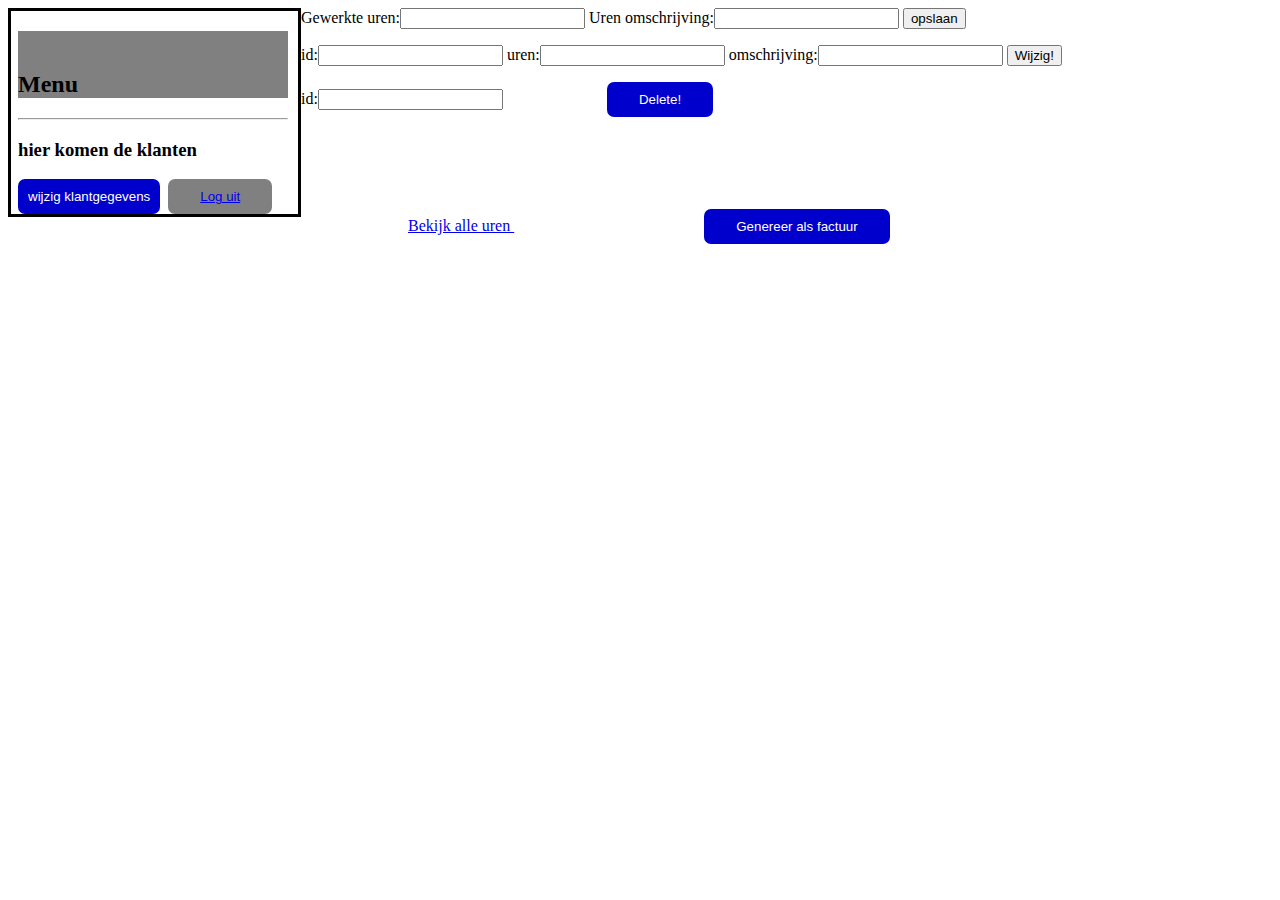
==== src/main/webapp/hoofdscherm.html @ 69233a72 "toevoegingen" ====
<!DOCTYPE html>
<html lang="en">
<head>
    <meta charset="UTF-8">
    <link rel="stylesheet" href="css/hoofdscherm.css"/>
    <title>Factuur</title>

    <script src="https://code.jquery.com/jquery-3.5.1.slim.min.js" integrity="sha384-DfXdz2htPH0lsSSs5nCTpuj/zy4C+OGpamoFVy38MVBnE+IbbVYUew+OrCXaRkfj" crossorigin="anonymous"></script>
    <script src="//code.jquery.com/jquery-1.10.2.js"></script>
</head>
<body>
<aside>
    <h2>Menu</h2>
    <hr/>
    <h3>hier komen de klanten</h3>
    <article>
        <input type="submit" value="wijzig klantgegevens" id="wijzig klant gegevens" />&nbsp;
        <button type="button" id="uitloggen"> <a href="index.html">Log uit</a></button>&nbsp;

    </article>
</aside>

<form id="POSTurenform">
    <label for="uren">Gewerkte uren:<input type="number" id="uren" name="uren"/></label>
    <label for="omschrijving">Uren omschrijving:<input type="text" id="omschrijving" name="omschrijving"/></label>
    <input type="button" id="post" value="opslaan">

    <p id="postUren"></p>

</form>

<form id="PUTurenform">
    <label for="putid">id:<input type="text" id="putid" name="id"></label>
    <label for="puturen">uren:<input type="number" id="puturen" name="uren"/></label>
    <label for="putomschrijving">omschrijving:<input type="text" id="putomschrijving" name="omschrijving"/></label>
    <input type="button" id="put" value="Wijzig!">

    <p id="putUur"></p>

</form>

<form id="DELETEurenform">
    <label for="deleteid">id:<input type="number" id="deleteid" name="deleteid"></label>
    <input type="button" id="delete" value="Delete!">

    <p id="deleteUur"></p>

</form>

<section>
    <a href="/rest/uren">Bekijk alle uren </a>

    &nbsp;&nbsp;&nbsp;&nbsp;&nbsp;&nbsp;&nbsp;&nbsp;&nbsp;&nbsp;&nbsp;&nbsp;&nbsp;&nbsp;&nbsp;&nbsp;&nbsp;&nbsp;&nbsp;&nbsp;&nbsp;&nbsp;&nbsp;&nbsp;&nbsp;&nbsp;&nbsp;&nbsp;&nbsp;&nbsp;&nbsp;&nbsp;&nbsp;&nbsp;
    <button id="genereer factuur" onclick="Export2Doc('exportContent');">Genereer als factuur</button> &nbsp;&nbsp;&nbsp;&nbsp;&nbsp;&nbsp;&nbsp;&nbsp;
    <div id="exportContent">
        <p class="hide-me">
        </p>
<!--        <p id="pakketje">-->
    </div>
</section>

<script type="text/javascript" src="js/hoofdscherm.js"></script>
---- src/main/webapp/css/hoofdscherm.css ----
aside {
    width: 270px;
    float: left;
    background-color: white;
    border-style: solid;
    padding-right: 10px;
    padding-left: 7px;
}

h2{
    background-color: grey;
    padding-top: 40px;
}
hr{
    color: black;
}
section{
    margin-left: 400px;
    margin-top: 100px;
}

#uitloggen{
    background-color: gray;
    border: none;
    color: green;
    padding: 10px 32px;
    text-align: center;
    text-decoration: none;
    display: inline-block;
    border-radius: 7px;
    cursor: pointer;

}
#wijzig\ klant\ gegevens{
    background-color: mediumblue;
    border: none;
    color: white;
    padding: 10px 10px;
    text-align: center;
    text-decoration: none;
    display: inline-block;
    border-radius: 7px;
    cursor: pointer;
}
#bekijk\ alle\ uren{
    background-color: mediumblue;
    border: none;
    color: white;
    padding: 10px 32px;
    text-align: center;
    text-decoration: none;
    display: inline-block;
    border-radius: 7px;
    cursor: pointer;

}
#genereer\ factuur{
    background-color: mediumblue;
    border: none;
    color: white;
    padding: 10px 32px;
    text-align: center;
    text-decoration: none;
    display: inline-block;
    border-radius: 7px;
    cursor: pointer;
    margin-left: 50px;
    margin-top: -200px;
}

/*#postNoJackson{*/
/*    background-color: mediumblue;*/
/*    border: none;*/
/*    color: white;*/
/*    padding: 9px 20px;*/
/*    text-align: center;*/
/*    text-decoration: none;*/
/*    display: inline-block;*/
/*    border-radius: 7px;*/
/*    cursor: pointer;*/
/*    margin-left: 500px;*/
/*    margin-top: 5px;*/
/*    }*/

/*#put{*/
/*    background-color: mediumblue;*/
/*    border: none;*/
/*    color: white;*/
/*    padding: 9px 20px;*/
/*    text-align: center;*/
/*    text-decoration: none;*/
/*    display: inline-block;*/
/*    border-radius: 7px;*/
/*    cursor: pointer;*/
/*    margin-left: 500px;*/
/*    margin-top: -200px;*/
/*}*/
#delete{
    background-color: mediumblue;
    border: none;
    color: white;
    padding: 10px 32px;
    text-align: center;
    text-decoration: none;
    display: inline-block;
    border-radius: 7px;
    cursor: pointer;
    margin-left: 100px;
}

p.hide-me{
    display: none;
}

table{
    border-style: solid;
}
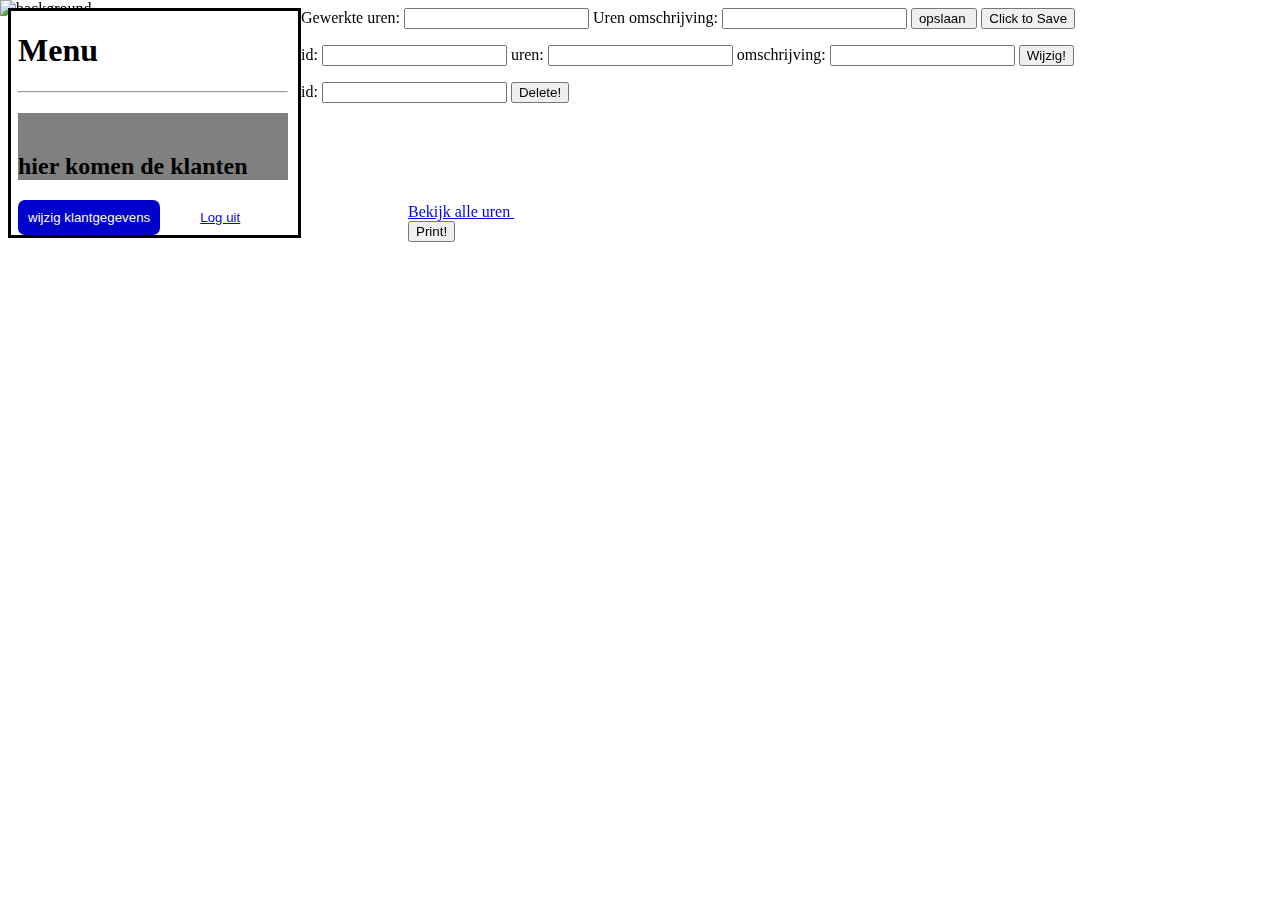
==== commit 5ef435be: "toevoegingen" ====
--- a/src/main/webapp/hoofdscherm.html
+++ b/src/main/webapp/hoofdscherm.html
@@ -9,55 +9,88 @@
     <script src="//code.jquery.com/jquery-1.10.2.js"></script>
 </head>
 <body>
-<aside>
-    <h2>Menu</h2>
-    <hr/>
-    <h3>hier komen de klanten</h3>
-    <article>
-        <input type="submit" value="wijzig klantgegevens" id="wijzig klant gegevens" />&nbsp;
-        <button type="button" id="uitloggen"> <a href="index.html">Log uit</a></button>&nbsp;
+    <aside>
+        <h1>Menu</h1>
+        <hr/>
+        <h2>hier komen de klanten</h2>
+        <article>
+            <input type="submit" value="wijzig klantgegevens" id="wijzig klant gegevens" />&nbsp;
+            <button type="button" id="uitloggen"> <a href="index.html">Log uit</a></button>&nbsp;
+        </article>
+    </aside>
 
-    </article>
-</aside>
+    <div>
+        <img src="background1.jpg" alt="background" id="backgroundImage">
+    </div>
 
-<form id="POSTurenform">
-    <label for="uren">Gewerkte uren:<input type="number" id="uren" name="uren"/></label>
-    <label for="omschrijving">Uren omschrijving:<input type="text" id="omschrijving" name="omschrijving"/></label>
-    <input type="button" id="post" value="opslaan">
 
-    <p id="postUren"></p>
+    <form id="POSTurenform">
+        <label for="uren" >Gewerkte uren:</label>
+        <input type="number" id="uren" name="uren"/>
+        <label for="omschrijving" >Uren omschrijving:</label>
+        <input type="text" id="omschrijving" name="omschrijving"/>
+        <input type="button" id="post" value="opslaan ">
+        <button type="button" onclick="saveDynamicDataToFile();">Click to Save</button>
 
-</form>
+        <p id="postUren"></p>
 
-<form id="PUTurenform">
-    <label for="putid">id:<input type="text" id="putid" name="id"></label>
-    <label for="puturen">uren:<input type="number" id="puturen" name="uren"/></label>
-    <label for="putomschrijving">omschrijving:<input type="text" id="putomschrijving" name="omschrijving"/></label>
-    <input type="button" id="put" value="Wijzig!">
+    </form>
 
-    <p id="putUur"></p>
+    <form id="PUTurenform">
+        <label for="putid">id:</label>
+        <input type="number" id="putid" name="id">
+        <label for="puturen">uren:</label>
+        <input type="number" id="puturen" name="uren"/>
+        <label for="putomschrijving">omschrijving:</label>
+        <input type="text" id="putomschrijving" name="omschrijving"/>
+        <input type="button" id="put" value="Wijzig!">
 
-</form>
+        <p id="putUur"></p>
 
-<form id="DELETEurenform">
-    <label for="deleteid">id:<input type="number" id="deleteid" name="deleteid"></label>
-    <input type="button" id="delete" value="Delete!">
+    </form>
 
-    <p id="deleteUur"></p>
+    <form id="DELETEurenform">
+        <label for="deleteid">id:</label>
+        <input type="number" id="deleteid" name="deleteid">
+        <input type="button" id="delete" value="Delete!">
 
-</form>
+        <p id="deleteUur"></p>
 
-<section>
-    <a href="/rest/uren">Bekijk alle uren </a>
+    </form>
 
-    &nbsp;&nbsp;&nbsp;&nbsp;&nbsp;&nbsp;&nbsp;&nbsp;&nbsp;&nbsp;&nbsp;&nbsp;&nbsp;&nbsp;&nbsp;&nbsp;&nbsp;&nbsp;&nbsp;&nbsp;&nbsp;&nbsp;&nbsp;&nbsp;&nbsp;&nbsp;&nbsp;&nbsp;&nbsp;&nbsp;&nbsp;&nbsp;&nbsp;&nbsp;
-    <button id="genereer factuur" onclick="Export2Doc('exportContent');">Genereer als factuur</button> &nbsp;&nbsp;&nbsp;&nbsp;&nbsp;&nbsp;&nbsp;&nbsp;
-    <div id="exportContent">
-        <p class="hide-me">
-        </p>
-<!--        <p id="pakketje">-->
-    </div>
-</section>
+    <section>
+        <a href="/rest/uren">Bekijk alle uren </a>
+
+        &nbsp;&nbsp;&nbsp;&nbsp;&nbsp;&nbsp;&nbsp;&nbsp;&nbsp;&nbsp;&nbsp;&nbsp;&nbsp;&nbsp;&nbsp;&nbsp;&nbsp;&nbsp;&nbsp;&nbsp;&nbsp;&nbsp;&nbsp;&nbsp;&nbsp;&nbsp;&nbsp;&nbsp;&nbsp;&nbsp;&nbsp;&nbsp;&nbsp;&nbsp;
+        <form id="PRINTurenform">
+            <input type="button" id="print" name="print" value="Print!">
+
+            <p id="printUur"></p>
+        </form>
+<!--        <button id="genereer factuur" >Genereer als factuur</button>-->
+<!--        onclick="Export2Doc('exportContent');"&nbsp;&nbsp;&nbsp;&nbsp;&nbsp;&nbsp;&nbsp;&nbsp;-->
+<!--        <div id="exportContent">-->
+<!--            <p class="hide-me">-->
+<!--            </p>-->
+    <!--        <p id="pakketje">-->
+<!--        </div>-->
+    </section>
+</body>
 
 <script type="text/javascript" src="js/hoofdscherm.js"></script>
+<script src="js/FileSaver.js"></script>
+<script>
 
+    function saveDynamicDataToFile() {
+
+        var userInputUren = document.getElementById("uren").value;
+        // var userInputOmschrijving = document.getElementById("omschrijving").value;
+        // var userInputDatum = document.getElementById("uren").value;
+
+
+        var inputUren = new Blob([userInputUren],  { type: "text/plain;charset=utf-8" });
+        saveAs(inputUren, "Factuur.txt");
+    }
+
+</script>
+
--- a/src/main/webapp/css/hoofdscherm.css
+++ b/src/main/webapp/css/hoofdscherm.css
@@ -20,9 +20,9 @@
 }
 
 #uitloggen{
-    background-color: gray;
+    background-color: white;
     border: none;
-    color: green;
+    color: black;
     padding: 10px 32px;
     text-align: center;
     text-decoration: none;
@@ -68,6 +68,17 @@
     margin-top: -200px;
 }
 
+#backgroundImage {
+    position: fixed;
+    top: 0;
+    left: 0;
+    z-index: -1;
+
+    min-width: 100%;
+    min-height: 100%;
+    background-repeat: no-repeat;
+}
+
 /*#postNoJackson{*/
 /*    background-color: mediumblue;*/
 /*    border: none;*/
@@ -95,18 +106,18 @@
 /*    margin-left: 500px;*/
 /*    margin-top: -200px;*/
 /*}*/
-#delete{
-    background-color: mediumblue;
-    border: none;
-    color: white;
-    padding: 10px 32px;
-    text-align: center;
-    text-decoration: none;
-    display: inline-block;
-    border-radius: 7px;
-    cursor: pointer;
-    margin-left: 100px;
-}
+/*#delete{*/
+/*    background-color: mediumblue;*/
+/*    border: none;*/
+/*    color: white;*/
+/*    padding: 10px 32px;*/
+/*    text-align: center;*/
+/*    text-decoration: none;*/
+/*    display: inline-block;*/
+/*    border-radius: 7px;*/
+/*    cursor: pointer;*/
+/*    margin-left: 100px;*/
+/*}*/
 
 p.hide-me{
     display: none;
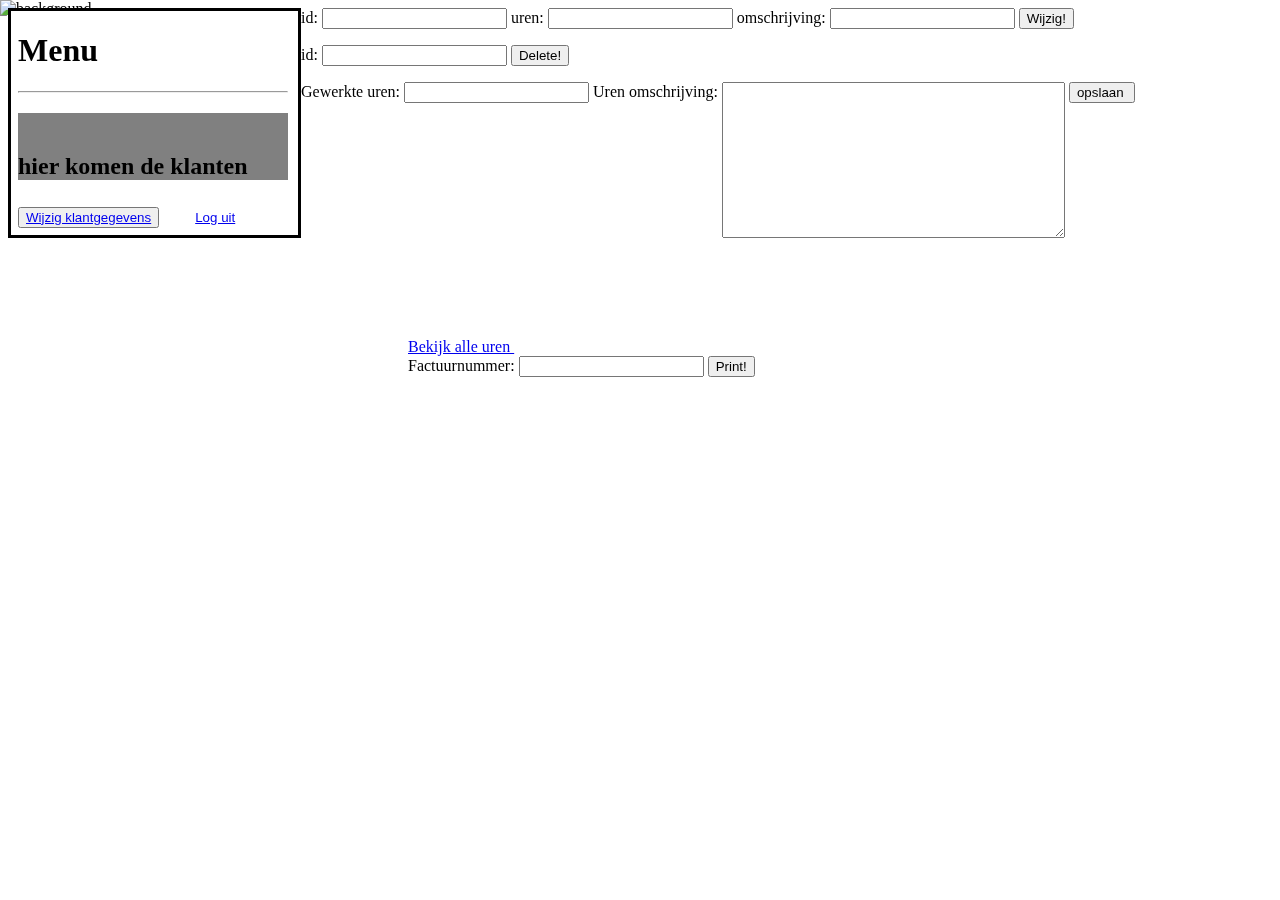
==== commit a233bb83: "toevoegingen" ====
--- a/src/main/webapp/hoofdscherm.html
+++ b/src/main/webapp/hoofdscherm.html
@@ -14,7 +14,8 @@
         <hr/>
         <h2>hier komen de klanten</h2>
         <article>
-            <input type="submit" value="wijzig klantgegevens" id="wijzig klant gegevens" />&nbsp;
+            <button type="button" id="klantgegevens"> <a href="klantgegevens.html">Wijzig klantgegevens</a></button>
+<!--            <input name="subject" type="button" id="uitloggen" value="Log uit"/>-->
             <button type="button" id="uitloggen"> <a href="index.html">Log uit</a></button>&nbsp;
         </article>
     </aside>
@@ -23,18 +24,6 @@
         <img src="background1.jpg" alt="background" id="backgroundImage">
     </div>
 
-
-    <form id="POSTurenform">
-        <label for="uren" >Gewerkte uren:</label>
-        <input type="number" id="uren" name="uren"/>
-        <label for="omschrijving" >Uren omschrijving:</label>
-        <input type="text" id="omschrijving" name="omschrijving"/>
-        <input type="button" id="post" value="opslaan ">
-        <button type="button" onclick="saveDynamicDataToFile();">Click to Save</button>
-
-        <p id="postUren"></p>
-
-    </form>
 
     <form id="PUTurenform">
         <label for="putid">id:</label>
@@ -58,14 +47,29 @@
 
     </form>
 
+    <form id="POSTurenform">
+        <label for="uren" >Gewerkte uren:</label>
+        <input type="number" id="uren" name="uren"/>
+        <label for="omschrijving" >Uren omschrijving:</label>
+        <textarea id="omschrijving" name="omschrijving" rows="10" cols="40"></textarea>
+        <!--        <input type="text" id="omschrijving" name="omschrijving"/>-->
+        <input type="button" id="post" value="opslaan ">
+<!--        <button type="button" onclick="saveDynamicDataToFile();">Click to Save</button>-->
+
+        <p id="postUren"></p>
+
+    </form>
+
     <section>
         <a href="/rest/uren">Bekijk alle uren </a>
 
         &nbsp;&nbsp;&nbsp;&nbsp;&nbsp;&nbsp;&nbsp;&nbsp;&nbsp;&nbsp;&nbsp;&nbsp;&nbsp;&nbsp;&nbsp;&nbsp;&nbsp;&nbsp;&nbsp;&nbsp;&nbsp;&nbsp;&nbsp;&nbsp;&nbsp;&nbsp;&nbsp;&nbsp;&nbsp;&nbsp;&nbsp;&nbsp;&nbsp;&nbsp;
         <form id="PRINTurenform">
+            <label for="factuurnummer" >Factuurnummer:</label>
+            <input type="number" id="factuurnummer" name="factuurnummer"/>
             <input type="button" id="print" name="print" value="Print!">
 
-            <p id="printUur"></p>
+            <p id="printUren"></p>
         </form>
 <!--        <button id="genereer factuur" >Genereer als factuur</button>-->
 <!--        onclick="Export2Doc('exportContent');"&nbsp;&nbsp;&nbsp;&nbsp;&nbsp;&nbsp;&nbsp;&nbsp;-->
@@ -81,16 +85,16 @@
 <script src="js/FileSaver.js"></script>
 <script>
 
-    function saveDynamicDataToFile() {
-
-        var userInputUren = document.getElementById("uren").value;
-        // var userInputOmschrijving = document.getElementById("omschrijving").value;
-        // var userInputDatum = document.getElementById("uren").value;
-
-
-        var inputUren = new Blob([userInputUren],  { type: "text/plain;charset=utf-8" });
-        saveAs(inputUren, "Factuur.txt");
-    }
+    // function saveDynamicDataToFile() {
+    //
+    //     var userInputUren = document.getElementById("uren").value;
+    //     // var userInputOmschrijving = document.getElementById("omschrijving").value;
+    //     // var userInputDatum = document.getElementById("uren").value;
+    //
+    //
+    //     var inputUren = new Blob([userInputUren],  { type: "text/plain;charset=utf-8" });
+    //     saveAs(inputUren, "Factuur.txt");
+    // }
 
 </script>
 
--- a/src/main/webapp/css/hoofdscherm.css
+++ b/src/main/webapp/css/hoofdscherm.css
@@ -73,7 +73,6 @@
     top: 0;
     left: 0;
     z-index: -1;
-
     min-width: 100%;
     min-height: 100%;
     background-repeat: no-repeat;
@@ -126,3 +125,6 @@
 table{
     border-style: solid;
 }
+#omschrijving{
+    vertical-align: top;
+}
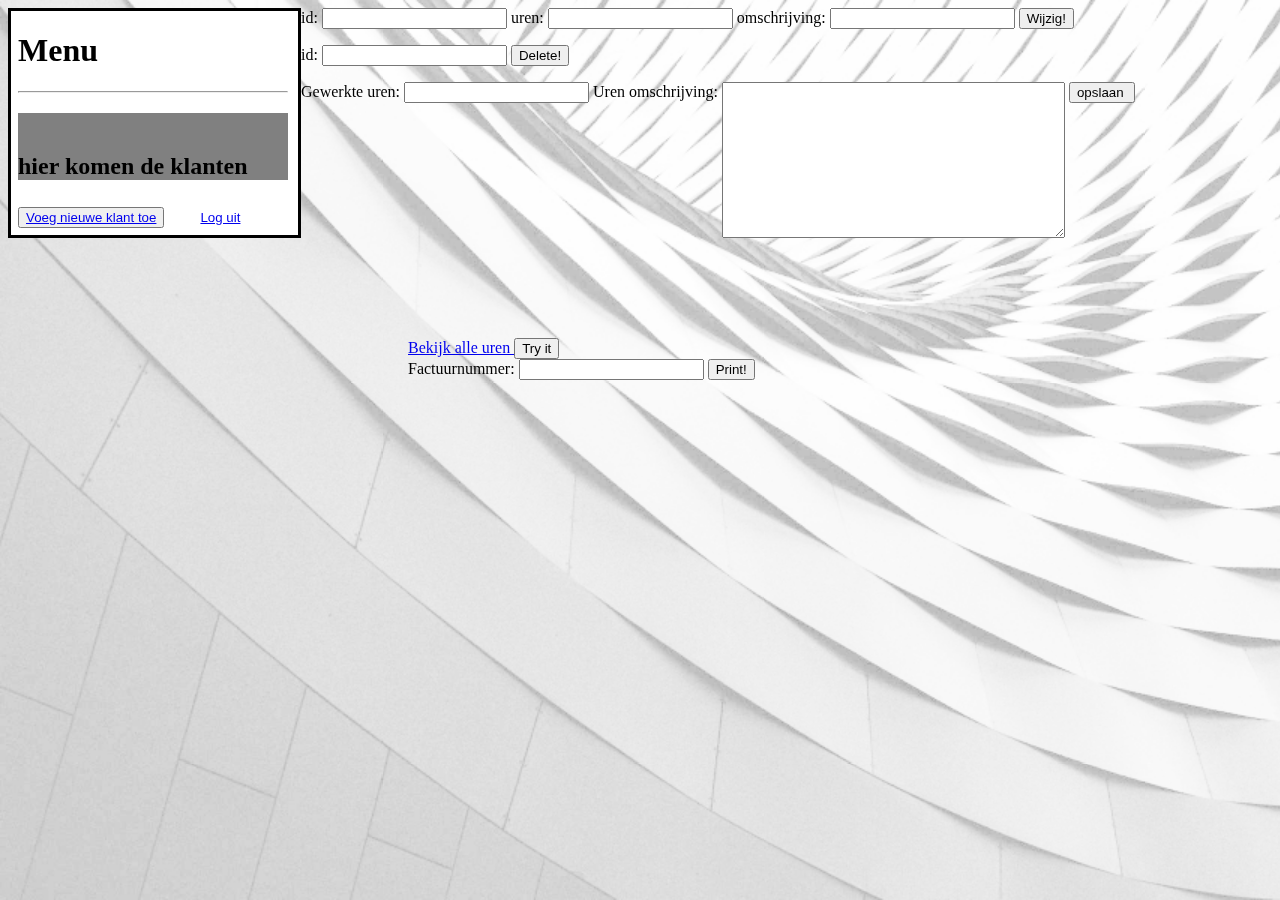
==== commit 46f4f090: "toevoegingen" ====
--- a/src/main/webapp/hoofdscherm.html
+++ b/src/main/webapp/hoofdscherm.html
@@ -13,8 +13,9 @@
         <h1>Menu</h1>
         <hr/>
         <h2>hier komen de klanten</h2>
+            <p id="postKlant"></p>
         <article>
-            <button type="button" id="klantgegevens"> <a href="klantgegevens.html">Wijzig klantgegevens</a></button>
+            <button type="button" id="klantgegevens"> <a href="klantgegevens.html">Voeg nieuwe klant toe</a></button>
 <!--            <input name="subject" type="button" id="uitloggen" value="Log uit"/>-->
             <button type="button" id="uitloggen"> <a href="index.html">Log uit</a></button>&nbsp;
         </article>
@@ -63,6 +64,14 @@
     <section>
         <a href="/rest/uren">Bekijk alle uren </a>
 
+        <button onclick="myFunction()">Try it</button>
+
+        <dialog id="myDialog">
+            <label for="naam" >Klantnaam: </label>
+            <input type="text" id="naam" name="naam"/>
+        </dialog>
+
+
         &nbsp;&nbsp;&nbsp;&nbsp;&nbsp;&nbsp;&nbsp;&nbsp;&nbsp;&nbsp;&nbsp;&nbsp;&nbsp;&nbsp;&nbsp;&nbsp;&nbsp;&nbsp;&nbsp;&nbsp;&nbsp;&nbsp;&nbsp;&nbsp;&nbsp;&nbsp;&nbsp;&nbsp;&nbsp;&nbsp;&nbsp;&nbsp;&nbsp;&nbsp;
         <form id="PRINTurenform">
             <label for="factuurnummer" >Factuurnummer:</label>
@@ -84,6 +93,10 @@
 <script type="text/javascript" src="js/hoofdscherm.js"></script>
 <script src="js/FileSaver.js"></script>
 <script>
+    function myFunction() {
+        var x = document.getElementById("myDialog");
+        x.open = true;
+    }
 
     // function saveDynamicDataToFile() {
     //
